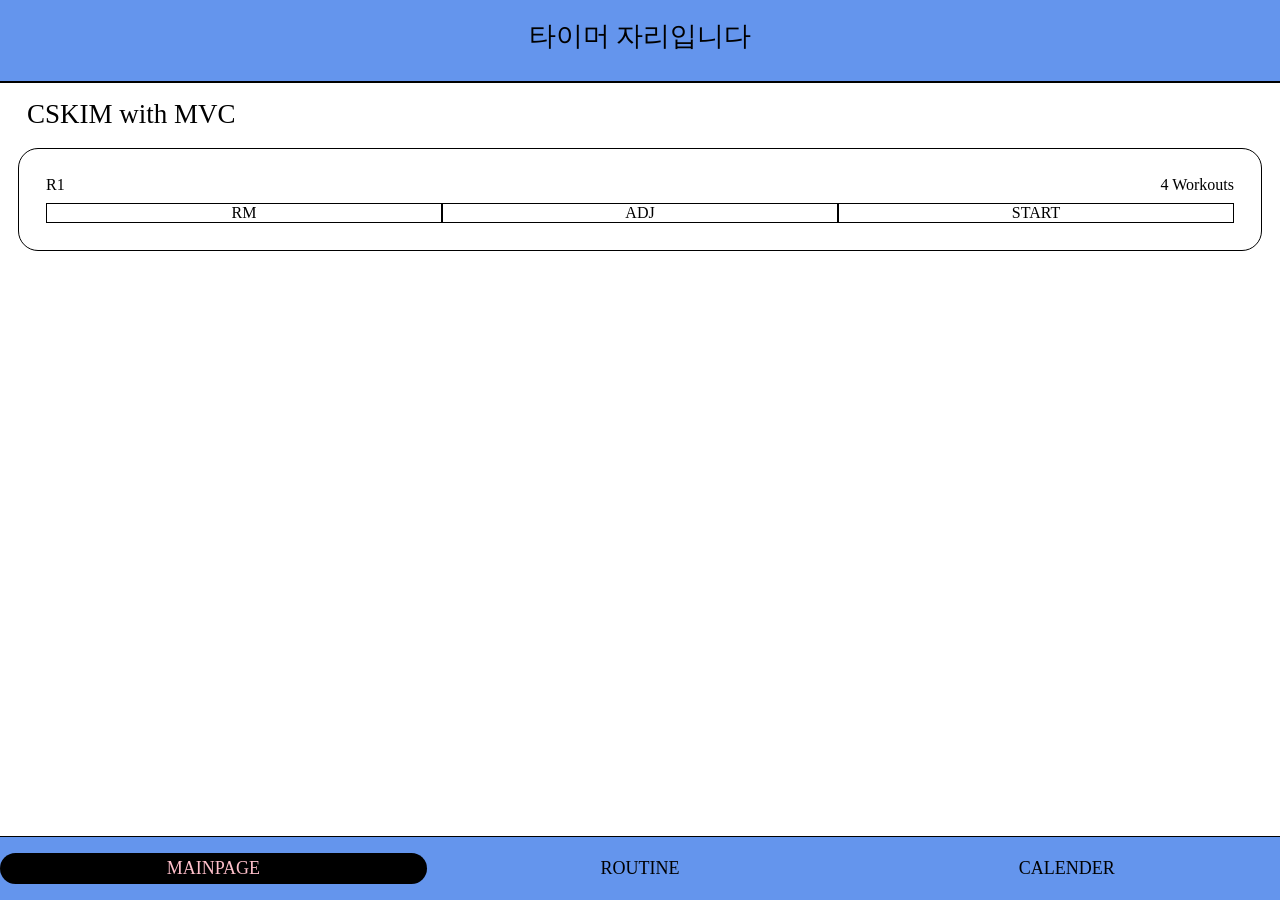
==== Vanilla_js/index.html @ 844982a0 "22/03/25 23:44 from desktop" ====
<!DOCTYPE html>
<html lang="kr">
<head>
  <meta charset="UTF-8">
  <meta http-equiv="X-UA-Compatible" content="IE=edge">
  <meta name="viewport" content="width=device-width, initial-scale=1.0">
  <title>CSKIM's Workout App with MVC Pattern</title>
  <link rel="stylesheet" href="./style.css">
</head>
<body>
  <header>
    <div class = "timer" style="display:none">
      타이머 자리입니다
    </div>
  </header>
  
<!-- NONE -->
  <!-- <h2 id = 'contents_guide'>CSKIM with MVC</h2> -->
  <div class = "contents" style="display:none"></div>
  <div class = "routines" id = 'routines_contents' style="display:none"></div>
  <div id="setting" style="display: none"></div>

  <div class="bottom_menu">
    <ul>
      <li class="active">MAINPAGE</li>
      <li class="none">ROUTINE</li>
      <li class="none">CALENDER</li>
    </ul>
  </div>

  <script type="module" src="./JS/app.js"></script>
</body>
</html>
---- Vanilla_js/style.css ----
body {
    margin: 0;
    padding: 0;
    /* padding-top: 9vh; */
    padding-bottom: 9vh;
}
ul {
    padding: 0;
    margin: 0;
}
header{
    margin: 0;
    padding: 0;
    position: fixed;
    width: 100%;
    top: 0;
    background-color: cornflowerblue;

}
header .timer {
    font-size: 3vh;
    /* position: fixed;
    width: 100%;
    top: 0; */
    border-bottom: 2px solid;
    height: 5vh;
    padding-top: 2vh;
    text-align: center;
    padding-bottom: 2vh;
}
.none {
    display: none;
}
.detail {
    display: "";
}
#routine_detail {
    padding: 1vh;
}
#routine_detail ul {
    list-style: none;
}
#routine_detail li {
    padding-top: .5vh;
}
#routines_header{
    top: 0;
    position: fixed;
    margin: 0;
    height: 11vh;
    text-align: center;
    background-color: cornflowerblue;
    border-bottom: 1px solid black;
}

#routines_header ul {
    margin-top: 1vh;
    margin-bottom: 1vh;
    font-size: 3vh;
    padding-bottom: 2vh;
}

#routines_header span {
    position: absolute;
    right: 0;
    padding: 1vh;
    font-size: 2vh;
    
}
.contents {
    width: 100%;
    padding-top: 11vh;
}
#routine_contents{
    margin: 2vh;
    border: 1px solid;
    border-radius: 20px;
    padding: 2vh;
    list-style: none;
}
#routine_count {
    right: 0;
}

#contents_guide {
    /* padding-top: 9vh; */
    font-size: 3vh;
    padding-left: 3vh;
}

#routine_text {
    margin: 1vh;
    display: flex;
    justify-content: space-between;
}

#routine_btns {
    margin: 1vh;
    display: flex;
    list-style: none;
}
#routine_btns li {
    flex: 1;
    text-align: center;
    border: 1px solid;
}


.routines {
    width: 100%;
}
.routines #routine_contents_margin {
    padding-top: 11vh;
}

#setting_header {
    display: flex;
    list-style: none;
    width: 100%;
    background-color: cornflowerblue;
}

#setting_header li{
    flex : 1;
    padding: 2vh;
}

.bottom_menu{
    padding-bottom: 1em;
    padding-top: 1em;
    background-color: cornflowerblue;
    border-top: 1px solid;
    position: fixed;
    bottom: 0;
    width: 100%;
}
.bottom_menu ul {
    list-style: none;
    display: flex;
}
.bottom_menu li {
    display: inline-block;
    width: 33%;
    /* box-sizing: border-box; */
    text-align: center;
    padding: 5px;
    font-size: 2vh;
}
.bottom_menu .active {
    color: pink;
    background-color: black;
    border-radius: 20px;
}
.routine_start::before{
    content: 'START';
}
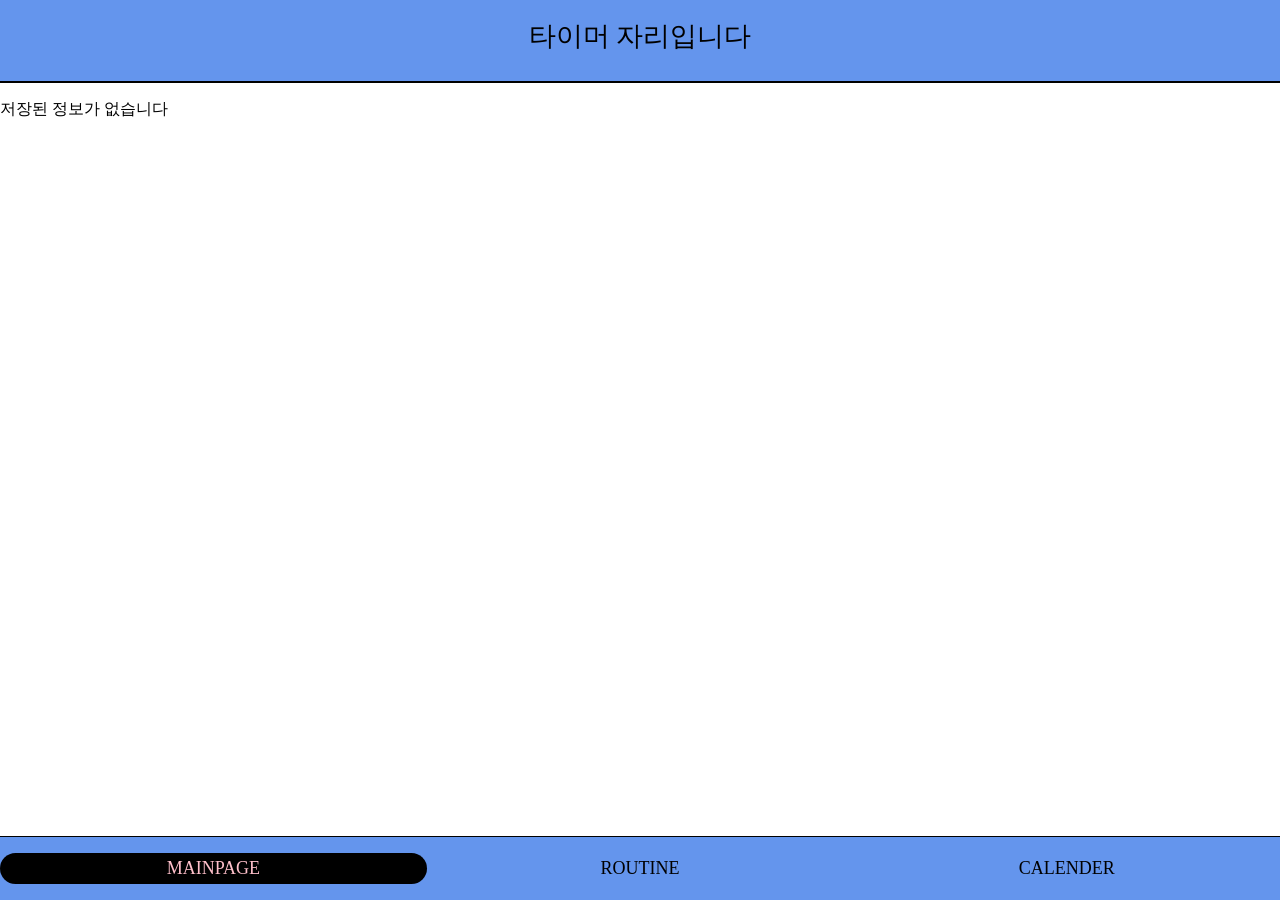
==== commit 8801e43a: "22/03/28 21:39 from desktop" ====
--- a/Vanilla_js/index.html
+++ b/Vanilla_js/index.html
@@ -19,7 +19,7 @@
   <div class = "contents" style="display:none"></div>
   <div class = "routines" id = 'routines_contents' style="display:none"></div>
   <div id="setting" style="display: none"></div>
-
+  <div id="detail" style="display: none;"></div>
   <div class="bottom_menu">
     <ul>
       <li class="active">MAINPAGE</li>
@@ -27,7 +27,7 @@
       <li class="none">CALENDER</li>
     </ul>
   </div>
-
+  
   <script type="module" src="./JS/app.js"></script>
 </body>
 </html>
--- a/Vanilla_js/style.css
+++ b/Vanilla_js/style.css
@@ -120,10 +120,39 @@
     background-color: cornflowerblue;
 }
 
+#detail_body {
+    width: fit-content;
+    position: relative;
+    left: 50%;
+    transform: translateX(-50%);
+}
+
 #setting_header li{
     flex : 1;
     padding: 2vh;
 }
+
+
+
+#detailToggle {
+    list-style-type: none;
+    text-align: center;
+}
+#detailToggle span{
+    margin: 2vh;
+    border: 1px solid cornflowerblue;
+}
+#detailToggle .on {
+    background-color: black;
+    color: pink;
+}
+
+
+#spreadDetail {
+    display: flex;
+    text-align: center;
+}
+
 
 .bottom_menu{
     padding-bottom: 1em;
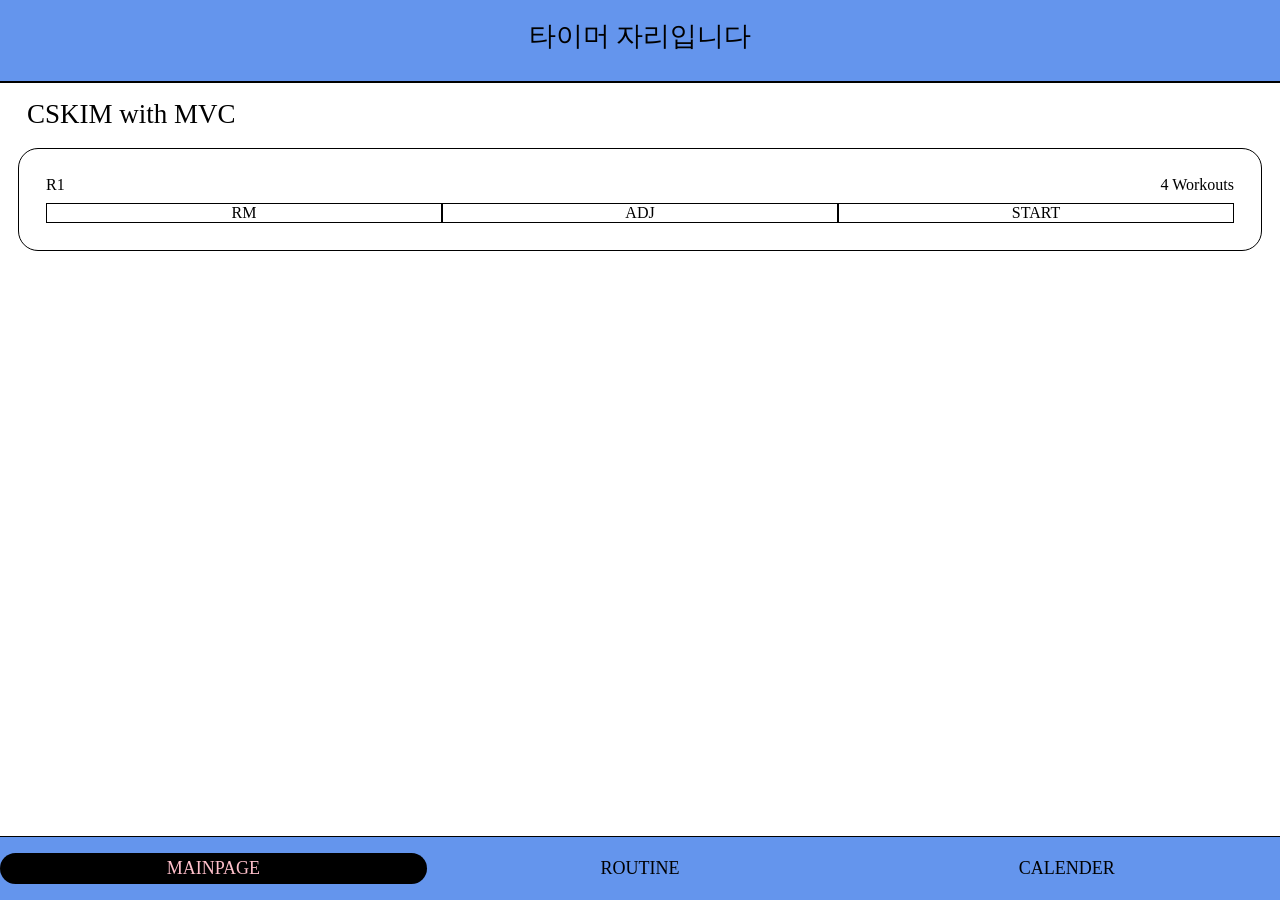
==== commit 3e62eddb: "22/04/11 16:18 from laptop" ====
--- a/Vanilla_js/index.html
+++ b/Vanilla_js/index.html
@@ -20,6 +20,7 @@
   <div class = "routines" id = 'routines_contents' style="display:none"></div>
   <div id="setting" style="display: none"></div>
   <div id="detail" style="display: none;"></div>
+  <div id="calendar" style="display: none;"></div>
   <div class="bottom_menu">
     <ul>
       <li class="active">MAINPAGE</li>
--- a/Vanilla_js/style.css
+++ b/Vanilla_js/style.css
@@ -78,6 +78,10 @@
     padding: 2vh;
     list-style: none;
 }
+#routine_contents ul{
+    list-style: none;
+}
+
 #routine_count {
     right: 0;
 }
@@ -148,11 +152,13 @@
 }
 
 
-#spreadDetail {
+.spreadDetail-on {
     display: flex;
     text-align: center;
 }
-
+.spreadDetail-off {
+    display: none;
+}
 
 .bottom_menu{
     padding-bottom: 1em;
@@ -182,4 +188,11 @@
 }
 .routine_start::before{
     content: 'START';
+}
+
+.activation {
+    text-align: center;
+}
+.disactivation {
+    display: none;
 }
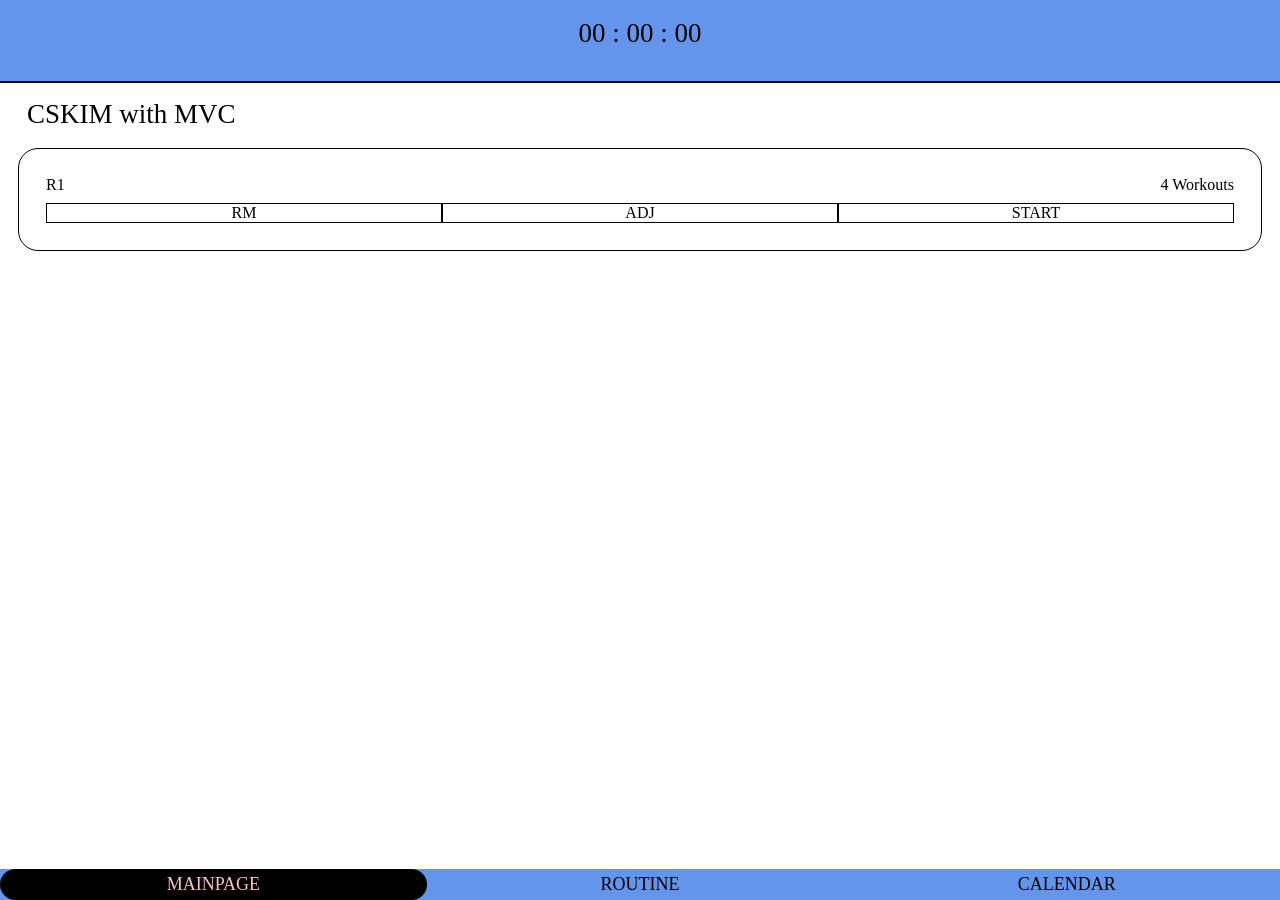
==== commit 6b2d2e89: "22/04/16 01:40 from DESKTOP --CSS&ANIMATION START  --CSS&ANIMATION START" ====
--- a/Vanilla_js/index.html
+++ b/Vanilla_js/index.html
@@ -1,5 +1,6 @@
 <!DOCTYPE html>
 <html lang="kr">
+
 <head>
   <meta charset="UTF-8">
   <meta http-equiv="X-UA-Compatible" content="IE=edge">
@@ -7,17 +8,12 @@
   <title>CSKIM's Workout App with MVC Pattern</title>
   <link rel="stylesheet" href="./style.css">
 </head>
+
 <body>
-  <header>
-    <div class = "timer" style="display:none">
-      타이머 자리입니다
-    </div>
-  </header>
-  
-<!-- NONE -->
-  <!-- <h2 id = 'contents_guide'>CSKIM with MVC</h2> -->
-  <div class = "contents" style="display:none"></div>
-  <div class = "routines" id = 'routines_contents' style="display:none"></div>
+  <div class="timer" style="display:none">00 : 00 : 00</div>
+  <div class="contents" style="display:none"></div>
+  <div class="workout" style="display:none"></div>
+  <div class="routines" id='routines_contents' style="display:none"></div>
   <div id="setting" style="display: none"></div>
   <div id="detail" style="display: none;"></div>
   <div id="calendar" style="display: none;"></div>
@@ -25,10 +21,11 @@
     <ul>
       <li class="active">MAINPAGE</li>
       <li class="none">ROUTINE</li>
-      <li class="none">CALENDER</li>
+      <li class="none">CALENDAR</li>
     </ul>
   </div>
-  
+
   <script type="module" src="./JS/app.js"></script>
 </body>
+
 </html>
--- a/Vanilla_js/style.css
+++ b/Vanilla_js/style.css
@@ -1,49 +1,129 @@
+@keyframes slideInRight {
+    0% {
+        margin-left: 100%;
+    }
+    25%{
+        margin-left: 100%;
+        transform : scale(0.7)
+    }
+    75% {
+        transform : scale(0.7)
+    }
+    100% {
+        margin-left: 0%;
+        transform : scale(1)
+    }
+}
+@keyframes slideInLeft {
+    0%{
+        right: 100%;
+    }
+    25% {
+        transform : scale(0.7)
+    }
+    75% {
+        transform : scale(0.7);
+        right : 0%
+    }
+    100% {
+        transform : scale(1)
+    }
+}
+@keyframes slideOutLeft {
+    0% {
+        right: 0% ;
+    }
+    25% {
+        transform: scale(0.7) ;
+    }
+    90% {
+        transform: scale(0.7) ;
+        right: 100%;
+    }
+}
+
+
 body {
     margin: 0;
     padding: 0;
     /* padding-top: 9vh; */
     padding-bottom: 9vh;
 }
+
 ul {
     padding: 0;
     margin: 0;
 }
-header{
+.timer {
     margin: 0;
     padding: 0;
     position: fixed;
     width: 100%;
     top: 0;
     background-color: cornflowerblue;
-
-}
-header .timer {
     font-size: 3vh;
-    /* position: fixed;
-    width: 100%;
-    top: 0; */
     border-bottom: 2px solid;
     height: 5vh;
     padding-top: 2vh;
     text-align: center;
     padding-bottom: 2vh;
 }
+
+/* Menu click */
 .none {
     display: none;
 }
 .detail {
     display: "";
 }
-#routine_detail {
-    padding: 1vh;
-}
-#routine_detail ul {
-    list-style: none;
-}
-#routine_detail li {
-    padding-top: .5vh;
-}
-#routines_header{
+.done {
+    background-color: rebeccapurple;
+}
+
+
+
+
+
+.contents {
+    position: fixed;
+    width: 100%;
+    padding-top: 11vh;
+}
+#contents_guide {
+    /* padding-top: 9vh; */
+    font-size: 3vh;
+    padding-left: 3vh;
+}
+
+
+
+.routines {
+    position: fixed;
+}
+#routine_contents {
+    margin: 2vh;
+    border: 1px solid;
+    border-radius: 20px;
+    padding: 2vh;
+    list-style: none;
+}
+#routine_contents ul {
+    list-style: none;
+}
+#routine_count {
+    right: 0;
+}
+#routine_text {
+    margin: 1vh;
+    display: flex;
+    justify-content: space-between;
+}
+#routine_btns {
+    margin: 1vh;
+    display: flex;
+    list-style: none;
+}
+#routines_header {
     top: 0;
     position: fixed;
     margin: 0;
@@ -52,70 +132,42 @@
     background-color: cornflowerblue;
     border-bottom: 1px solid black;
 }
-
 #routines_header ul {
     margin-top: 1vh;
     margin-bottom: 1vh;
     font-size: 3vh;
     padding-bottom: 2vh;
-}
-
+    list-style: none;
+}
 #routines_header span {
     position: absolute;
     right: 0;
     padding: 1vh;
     font-size: 2vh;
-    
-}
-.contents {
-    width: 100%;
-    padding-top: 11vh;
-}
-#routine_contents{
-    margin: 2vh;
-    border: 1px solid;
-    border-radius: 20px;
-    padding: 2vh;
-    list-style: none;
-}
-#routine_contents ul{
-    list-style: none;
-}
-
-#routine_count {
-    right: 0;
-}
-
-#contents_guide {
-    /* padding-top: 9vh; */
-    font-size: 3vh;
-    padding-left: 3vh;
-}
-
-#routine_text {
-    margin: 1vh;
-    display: flex;
-    justify-content: space-between;
-}
-
-#routine_btns {
-    margin: 1vh;
-    display: flex;
-    list-style: none;
 }
 #routine_btns li {
     flex: 1;
     text-align: center;
     border: 1px solid;
 }
-
-
 .routines {
     width: 100%;
 }
 .routines #routine_contents_margin {
     padding-top: 11vh;
 }
+#routine_detail {
+    padding: 1vh;
+}
+#routine_detail ul {
+    list-style: none;
+}
+#routine_detail li {
+    padding-top: .5vh;
+}
+
+
+
 
 #setting_header {
     display: flex;
@@ -123,6 +175,13 @@
     width: 100%;
     background-color: cornflowerblue;
 }
+#setting_header li {
+    flex: 1;
+    padding: 2vh;
+}
+
+
+
 
 #detail_body {
     width: fit-content;
@@ -130,19 +189,11 @@
     left: 50%;
     transform: translateX(-50%);
 }
-
-#setting_header li{
-    flex : 1;
-    padding: 2vh;
-}
-
-
-
 #detailToggle {
     list-style-type: none;
     text-align: center;
 }
-#detailToggle span{
+#detailToggle span {
     margin: 2vh;
     border: 1px solid cornflowerblue;
 }
@@ -152,31 +203,62 @@
 }
 
 
+/* CALENDARVIEW */
+.calendarToggle {
+    display: flex;
+    justify-content: space-evenly;
+    margin: 3vh;
+}
+.calendarColumn {
+    display: flex;
+    justify-content: space-between;
+    text-align: center;
+}
+.calendarColumn div {
+    width: 5vh;
+}
+.prevMonth {
+    background-color: gray;
+}
+.nextMonth {
+    background-color: gray;
+}
+.exist {
+    background-color: blueviolet;
+}
+
+
+
+
+
+#selected {
+    color: red;
+    text-decoration-line: underline;
+}
+
 .spreadDetail-on {
     display: flex;
     text-align: center;
 }
+
 .spreadDetail-off {
     display: none;
 }
 
-.bottom_menu{
-    padding-bottom: 1em;
-    padding-top: 1em;
-    background-color: cornflowerblue;
-    border-top: 1px solid;
-    position: fixed;
+.bottom_menu {
+    background-color: cornflowerblue;
+    position: absolute;
     bottom: 0;
-    width: 100%;
-}
+    left: 0;
+    width: 100%;
+}
+
 .bottom_menu ul {
-    list-style: none;
     display: flex;
 }
 .bottom_menu li {
     display: inline-block;
     width: 33%;
-    /* box-sizing: border-box; */
     text-align: center;
     padding: 5px;
     font-size: 2vh;
@@ -186,13 +268,3 @@
     background-color: black;
     border-radius: 20px;
 }
-.routine_start::before{
-    content: 'START';
-}
-
-.activation {
-    text-align: center;
-}
-.disactivation {
-    display: none;
-}
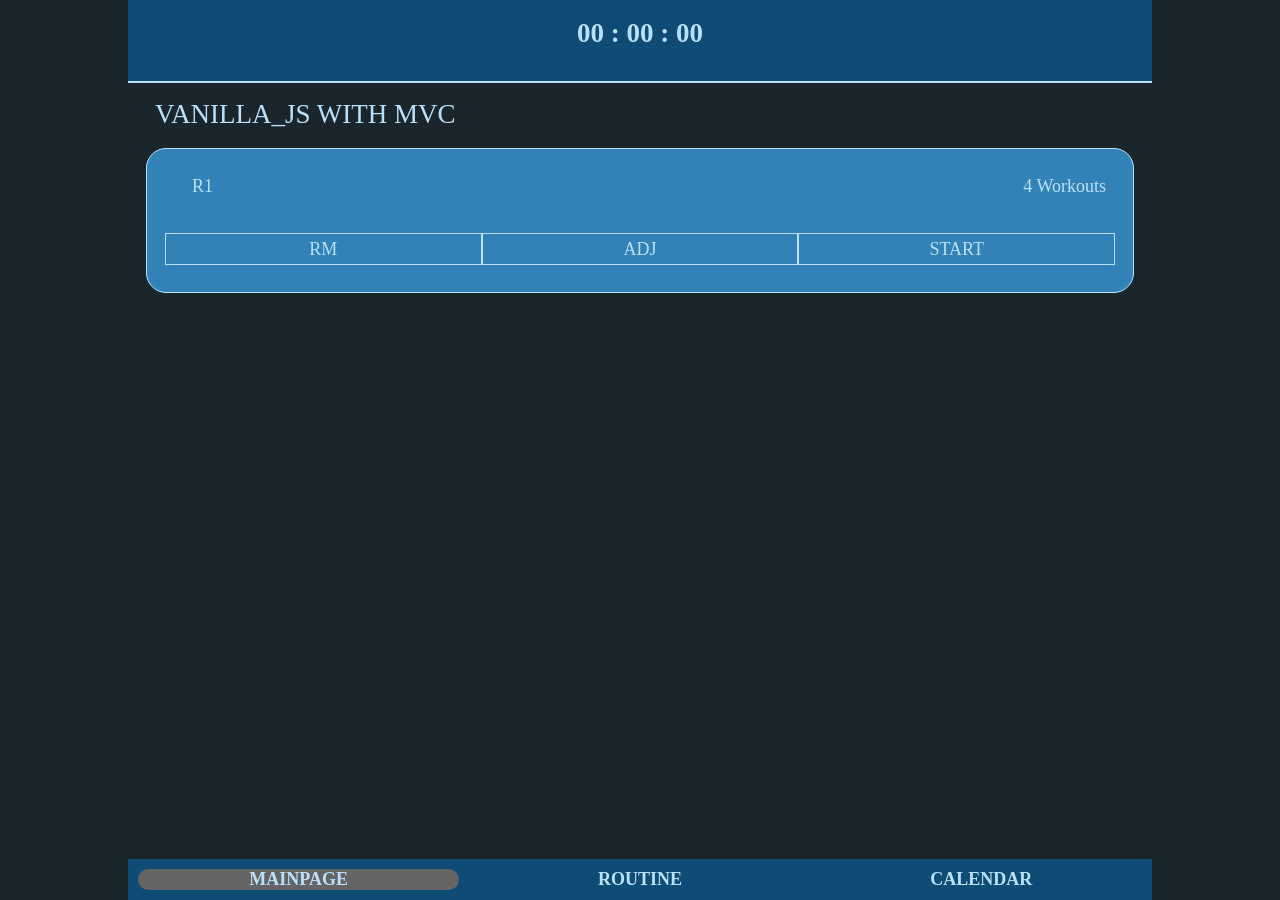
==== commit 3febbe34: "22/04/21 01:09 From desktop JINZZA_ALMOST_DONE" ====
--- a/Vanilla_js/index.html
+++ b/Vanilla_js/index.html
@@ -10,20 +10,22 @@
 </head>
 
 <body>
-  <div class="timer" style="display:none">00 : 00 : 00</div>
-  <div class="contents" style="display:none"></div>
-  <div class="workout" style="display:none"></div>
-  <div class="routines" id='routines_contents' style="display:none"></div>
-  <div id="setting" style="display: none"></div>
-  <div id="detail" style="display: none;"></div>
-  <div id="calendar" style="display: none;"></div>
-  <div class="bottom_menu">
-    <ul>
-      <li class="active">MAINPAGE</li>
-      <li class="none">ROUTINE</li>
-      <li class="none">CALENDAR</li>
-    </ul>
-  </div>
+  <!-- <div id = 'container'> -->
+    <div class="view timer" style="display:none">00 : 00 : 00</div>
+    <div class="view contents" style="display:none"></div>
+    <div class="view workout" style="display:none"></div>
+    <div class="view routines" id='routines_contents' style="display:none"></div>
+    <div class = 'view' id="setting" style="display: none"></div>
+    <div class = 'view' id="detail" style="display: none;"></div>
+    <div class = 'view' id="calendar" style="display: none;"></div>
+    <div class="view bottom_menu">
+      <ul>
+        <li class="active">MAINPAGE</li>
+        <li class="none">ROUTINE</li>
+        <li class="none">CALENDAR</li>
+      </ul>
+    </div>
+  <!-- </div> -->
 
   <script type="module" src="./JS/app.js"></script>
 </body>
--- a/Vanilla_js/style.css
+++ b/Vanilla_js/style.css
@@ -1,32 +1,62 @@
 @keyframes slideInRight {
     0% {
-        margin-left: 100%;
+        margin-left: 130%;
     }
     25%{
         margin-left: 100%;
+        transform : scale(0.7) rotate(0deg);
+    }
+    75% {
+        transform : scale(0.7) rotate(-1deg) skewX(-2deg);
+        margin-left: 0%;
+    }
+    95% {
+        transform: scale(1.02);
+    }
+    100% {
+        margin-left: 0%;
+        transform : scale(1);
+    }
+}
+@keyframes slideOutRight {
+    0% {
+        margin-left: 0%;
+        margin-right: 0% ;
+    }
+    25%{
         transform : scale(0.7)
     }
+    /* 50% {
+        transform: scale(0.1);
+    } */
     75% {
-        transform : scale(0.7)
-    }
-    100% {
-        margin-left: 0%;
+        transform : scale(0.7);
+        margin-left: 100%;
+        margin-right: -100%;
+    }
+    100% {
+        margin-left: 100%;
+        margin-right: -100%;
         transform : scale(1)
     }
 }
 @keyframes slideInLeft {
     0%{
-        right: 100%;
+        margin-right: 200%;
     }
     25% {
-        transform : scale(0.7)
+        transform : scale(0.7) rotate(0deg)
     }
     75% {
-        transform : scale(0.7);
-        right : 0%
-    }
-    100% {
-        transform : scale(1)
+        transform : scale(0.7) rotate(1deg) skewX(2deg);
+        margin-right : 0%
+    }    
+    85% {
+        transform: scale(1.02);
+    }
+    100% {
+        transform : scale(1);
+        margin-right : 0%
     }
 }
 @keyframes slideOutLeft {
@@ -40,19 +70,106 @@
         transform: scale(0.7) ;
         right: 100%;
     }
-}
-
-
+    100%{
+        right: 100%;
+    }
+}
+@keyframes slideOutLeftM {
+    0% {
+        margin-right: 0% ;
+    }
+    25% {
+        transform: scale(0.7) ;
+    }
+    90% {
+        transform: scale(0.7) ;
+        margin-left: -100%;
+        margin-right: 100%;
+    }
+    100%{
+        margin-left: -100%;
+        margin-right: 100%;
+    }
+}
+
+@keyframes dropDown {
+    0% {
+        transform: scaleY(0.1) translateY(-10%);
+        max-height: 0;
+      }
+    75% {
+        transform: scaleY(1.05);
+    }
+    100% {
+        transform: scaleY(1);
+        max-height: 500px;
+    }
+}
+@keyframes dropUp {
+    0% {
+        transform: scaleY(1.05);
+        max-height: 500px;
+      }
+    75% {
+        transform: scaleY(1);
+    }
+    100% {
+        transform: scaleY(0);
+        max-height: 0;
+    }
+}
+@keyframes slideUp {
+    0% {
+        margin-top: 100%;
+    }
+    75% {
+        margin-top: -2%;
+    }
+    100% {
+        margin-top: 0%;
+    }
+}
+@keyframes slideDown {
+    0% {
+        margin-top: 0%;
+    }
+    15% {
+        margin-top: -3%;
+    }
+    100% {
+        margin-top: 200%;
+    }
+}
+
+:root {
+    --header--color : rgb(15, 76, 117);
+    --background--color  : rgb(27, 38, 44);
+    --font--color : rgb(187, 225, 250);
+    --detail--color : rgb(50, 130, 184);
+    --pointer--color : rgb(100,100,100);
+}
 body {
+    display: flex;
+    width: 100vw;
+    height: 100vh;
     margin: 0;
     padding: 0;
-    /* padding-top: 9vh; */
-    padding-bottom: 9vh;
+    color: var(--font--color);
+    background-color: var(--background--color);
+    align-content: center;
+    flex-direction: column;
+    align-items: center;
+}
+.view {
+    max-width: 1024px;
+    min-width: 280px;
+    width: 100%;
 }
 
 ul {
     padding: 0;
     margin: 0;
+    list-style: none;
 }
 .timer {
     margin: 0;
@@ -60,21 +177,23 @@
     position: fixed;
     width: 100%;
     top: 0;
-    background-color: cornflowerblue;
+    background-color: var(--header--color);
     font-size: 3vh;
     border-bottom: 2px solid;
     height: 5vh;
     padding-top: 2vh;
     text-align: center;
     padding-bottom: 2vh;
+    font-weight: bolder;
 }
 
 /* Menu click */
 .none {
     display: none;
+    max-height: 0;
 }
 .detail {
-    display: "";
+    display: block;
 }
 .done {
     background-color: rebeccapurple;
@@ -96,19 +215,18 @@
 }
 
 
-
 .routines {
-    position: fixed;
+    width: 100%;
+    margin: 0;
 }
 #routine_contents {
+    background-color: var(--detail--color);
     margin: 2vh;
     border: 1px solid;
     border-radius: 20px;
     padding: 2vh;
     list-style: none;
-}
-#routine_contents ul {
-    list-style: none;
+    font-size: 2vh;
 }
 #routine_count {
     right: 0;
@@ -117,118 +235,292 @@
     margin: 1vh;
     display: flex;
     justify-content: space-between;
+    padding-bottom: 2vh;
+    padding-left: 2vh;
 }
 #routine_btns {
-    margin: 1vh;
-    display: flex;
-    list-style: none;
+    margin-top: 2vh;
+    margin-bottom: 1vh;
+    display: flex;
 }
 #routines_header {
     top: 0;
-    position: fixed;
-    margin: 0;
-    height: 11vh;
-    text-align: center;
+    max-width: 1024px;
+    position: absolute;
+    height: 9vh;
+    background-color: var(--header--color);
+    border-bottom: 2px solid;
+    font-size: 3vh;
+    font-weight: bolder;
+    display: flex;
+    flex-direction: row;
+    align-items: center;
+    justify-content: space-evenly;
+}
+#routines_header ul {
+    display: flex;
+    flex-direction: column-reverse;
+}
+#routine_btns li {
+    flex: 1;
+    text-align: center;
+    border: 1px solid;
+    padding: .5vh;
+}
+.routines #routine_contents_margin {
+    padding-top: 11vh;
+}
+#routine_detail {
+    border-top: 1px solid;
+    border-bottom: 1px solid;
+    padding: 1vh;
+    overflow: hidden;
+}
+#routine_detail li {
+    padding-top: .5vh;
+    box-sizing: border-box;
+}
+#routineSetDisplay {
+    font-weight: bolder;
+    font-size: 2.5vh;
+}
+#add_routine {
+    margin: 2vh;
+    font-size: x-large;
+}
+
+
+
+#setting_header {
+    position: sticky;
+    top:0;
+    display: flex;
+    width: 100%;
     background-color: cornflowerblue;
-    border-bottom: 1px solid black;
-}
-#routines_header ul {
+    font-size: 3vh;
+}
+#settingBox {
+    margin: 3vh;
+    font-size: 2vh;
+}
+#settingBox input{
     margin-top: 1vh;
     margin-bottom: 1vh;
-    font-size: 3vh;
-    padding-bottom: 2vh;
-    list-style: none;
-}
-#routines_header span {
-    position: absolute;
-    right: 0;
-    padding: 1vh;
-    font-size: 2vh;
-}
-#routine_btns li {
-    flex: 1;
-    text-align: center;
-    border: 1px solid;
-}
-.routines {
-    width: 100%;
-}
-.routines #routine_contents_margin {
-    padding-top: 11vh;
-}
-#routine_detail {
-    padding: 1vh;
-}
-#routine_detail ul {
-    list-style: none;
-}
-#routine_detail li {
-    padding-top: .5vh;
-}
-
-
-
-
-#setting_header {
-    display: flex;
-    list-style: none;
-    width: 100%;
-    background-color: cornflowerblue;
+    font-size: 2vh;
+}
+#routineNameSpan {
+    border-bottom: 1px solid;
 }
 #setting_header li {
     flex: 1;
     padding: 2vh;
 }
-
-
+.settingBtn {
+    display: flex;
+    justify-content: flex-end;
+}
+.settingBtn span {
+    padding-left: 1vh;
+    padding-right: 1vh;
+    padding-top: .5vh;
+    padding-bottom: .5vh;
+    margin-left: 1vh;
+    border: 1px solid;
+    border-radius: 10%;
+    background-color: var(--header--color);
+    transition: background-color 1s;
+}
+.settingBtn span:hover {
+    background-color: var(--background--color);
+}
 
 
 #detail_body {
-    width: fit-content;
-    position: relative;
-    left: 50%;
-    transform: translateX(-50%);
+    display: flex;
+    justify-items: center;
+    flex-direction: column;
+    align-items: center;
+    text-align: center;
+    font-size: 2vh;
+}
+#detailBox {
+    margin: 2vh;
+}
+#detailBox input {
+    margin: 1vh;
+}
+#detailSetBox {
+    margin: 1vh;
+}
+
+#detail_body input {
+    text-align: center;
+    background-color: var(--background--color);
+    color: var(--font--color);
+    margin: 1vh;
+    font-size: 2vh;
 }
 #detailToggle {
-    list-style-type: none;
-    text-align: center;
-}
-#detailToggle span {
+    width: 60vw;
+    display: flex;
+    text-align: center;
+    flex-direction: column;
     margin: 2vh;
-    border: 1px solid cornflowerblue;
-}
+    border: 1px solid;
+    background-color: var(--background--color);
+    transition: background-color ease 1s;
+}
+
 #detailToggle .on {
-    background-color: black;
-    color: pink;
-}
+    background-color: var(--pointer--color);
+}
+#detailToggle .off {
+    background-color: var(--background--color);
+}
+#detailToggle li {
+    display: flex;
+    flex-direction: row;
+    justify-content: space-evenly;
+    /* border: 1px solid cornflowerblue; */
+}
+#detailToggle span{
+    width: 100%;
+    padding: 1vh;
+}
+#detailToggle span:hover{
+    cursor: pointer;
+}
+#detailData {
+    display: flex;
+    flex-direction: column;
+}
+#detailData input {
+    width: 10vh;
+}
+#detailData .spreadDetail-on{
+    padding: 1vh;
+    margin: .5vh;
+    border: 1px solid;
+    align-items: center;
+    justify-content: space-evenly;
+}
+.spreadDetail-on div {
+    width: 10vh;
+    height: 7vh;
+    display: grid;
+    grid-column: 1 / 3;
+}
+.spreadDetail-on div span {
+    width: 3vh;
+    padding: 0.3vh;
+    border: 1px solid;
+    margin-bottom: 0.3vh ;
+    border-radius: 30%;
+    box-shadow: 1px 1px 1px white;
+    transition: all ease .01s;
+}
+.spreadDetail-on div span:active{
+    transform: translateY(3px);
+    box-shadow: none;
+}
+.spreadDetail-on div span:hover{
+    cursor: pointer;
+}
+.spreadDetail-on .a {
+    grid-row: 1 / 2;
+}
+.spreadDetail-on .b {
+    grid-row: 1 / 2;
+}
+.spreadDetail-on .c {
+    grid-row: 2 / 3;
+}
+.spreadDetail-on .d {
+    grid-row: 2 / 3;
+}
+
+
 
 
 /* CALENDARVIEW */
+#calendar_header {
+    background-color: var(--header--color);
+    text-align: center;
+    height: 9vh;
+    position: inherit;
+    border-bottom: 2px solid;
+    line-height: 9vh;
+    font-size: 3vh;
+    font-weight: bolder;
+
+}
 .calendarToggle {
+    position: inherit;
     display: flex;
     justify-content: space-evenly;
     margin: 3vh;
+    font-size: 2vh;
+}
+.calendarToggle span{
+    padding: 1vh;
+}
+#calendarBody {
+    border-bottom: 1px solid;
+    border-top: 1px solid;
 }
 .calendarColumn {
-    display: flex;
-    justify-content: space-between;
-    text-align: center;
+    border: 2px solid;
+    display: flex;
+    justify-content: stretch;
+    text-align: center;
+    align-content: stretch;
+    font-size: 2vh;
 }
 .calendarColumn div {
-    width: 5vh;
+    width: 100%;
+    padding: 1vh;
 }
 .prevMonth {
     background-color: gray;
+    border-left: 1px solid gray;
+    border-right: 1px solid gray;
 }
 .nextMonth {
-    background-color: gray;
+    background-color: gray;   
+    border-left: 1px solid gray;
+    border-right: 1px solid gray;
 }
 .exist {
+    /* color change */
     background-color: blueviolet;
 }
-
-
-
+#calendar .routine_remove {
+    display: inline;
+    position: static;
+    margin-left: 90%;
+    padding-right: 1vh;
+    padding-left: 1vh;
+    border: 1px solid;
+}
+#calendar .routine_remove:hover {
+    cursor: pointer;
+}
+#calendarBottom {
+    display: flex;
+    flex-direction: column;
+    align-items: center;
+}
+#calendarDetailCover {
+    width: 40vw;
+    height: 10vh;
+    text-align: center;
+    font-weight: bolder;
+    padding-top: 5vh;
+    margin: 2vh;
+}
+#calendarDetail {
+    width: 100%;
+}
 
 
 #selected {
@@ -246,11 +538,12 @@
 }
 
 .bottom_menu {
-    background-color: cornflowerblue;
+    background-color: var(--header--color);
     position: absolute;
     bottom: 0;
-    left: 0;
-    width: 100%;
+    width: 100%;
+    font-size: large;
+    font-weight: bolder;
 }
 
 .bottom_menu ul {
@@ -258,13 +551,14 @@
 }
 .bottom_menu li {
     display: inline-block;
+    background-color: black;
     width: 33%;
     text-align: center;
-    padding: 5px;
-    font-size: 2vh;
-}
+    margin:10px;
+    transition: background-color 0.5s;
+}
+
 .bottom_menu .active {
-    color: pink;
-    background-color: black;
+    background-color: var(--pointer--color);
     border-radius: 20px;
 }
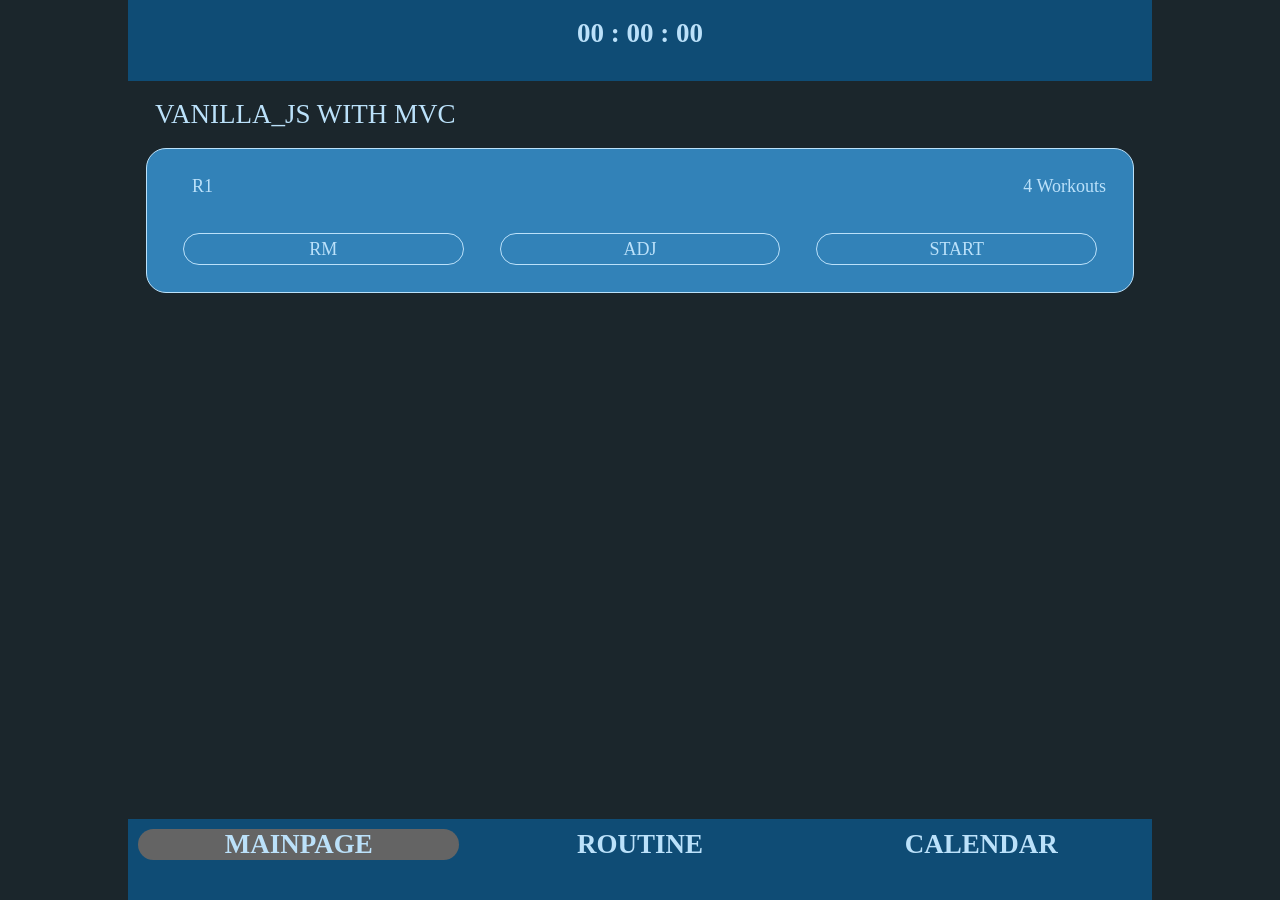
==== commit a4f2b3ea: "22/04/22 02:33 from Desktop find better color tamplet" ====
--- a/Vanilla_js/index.html
+++ b/Vanilla_js/index.html
@@ -20,9 +20,9 @@
     <div class = 'view' id="calendar" style="display: none;"></div>
     <div class="view bottom_menu">
       <ul>
-        <li class="active">MAINPAGE</li>
-        <li class="none">ROUTINE</li>
-        <li class="none">CALENDAR</li>
+        <li id = 'mainpageMenu' class="active">MAINPAGE</li>
+        <li id = 'routineMenu' class="">ROUTINE</li>
+        <li id = 'calendarMenu' class="">CALENDAR</li>
       </ul>
     </div>
   <!-- </div> -->
--- a/Vanilla_js/style.css
+++ b/Vanilla_js/style.css
@@ -91,7 +91,6 @@
         margin-right: 100%;
     }
 }
-
 @keyframes dropDown {
     0% {
         transform: scaleY(0.1) translateY(-10%);
@@ -138,6 +137,23 @@
     }
     100% {
         margin-top: 200%;
+    }
+}
+@keyframes blink {
+    50% {background: var(--pointer--color);}
+}
+@keyframes brr {
+    0%{
+        margin-top: 0%;
+    }
+    30%{
+        margin-top: -1%;
+    }
+    70% {
+        margin-top: 1%;
+    }
+    100%{
+        margin-top: 0%;
     }
 }
 
@@ -151,7 +167,6 @@
 body {
     display: flex;
     width: 100vw;
-    height: 100vh;
     margin: 0;
     padding: 0;
     color: var(--font--color);
@@ -164,6 +179,7 @@
     max-width: 1024px;
     min-width: 280px;
     width: 100%;
+    overflow: hidden;
 }
 
 ul {
@@ -179,7 +195,6 @@
     top: 0;
     background-color: var(--header--color);
     font-size: 3vh;
-    border-bottom: 2px solid;
     height: 5vh;
     padding-top: 2vh;
     text-align: center;
@@ -204,15 +219,65 @@
 
 
 .contents {
-    position: fixed;
+    display: flex;
     width: 100%;
     padding-top: 11vh;
+    flex-direction: column;
 }
 #contents_guide {
     /* padding-top: 9vh; */
     font-size: 3vh;
     padding-left: 3vh;
 }
+#workoutContents {
+    max-width: 1024px;
+}
+#workoutRoutineName {
+    font-size: 3vh;
+    margin-left: 3vh;
+}
+.workoutCount {
+    display: flex;
+}
+
+#workoutCountDisplay{
+    width: 50%;
+    display: flex;
+    height: 1vh;
+    border: 3px solid;
+    margin-top: 1vh;
+}
+#workoutCountDisplay span{
+    width: 100%;
+    border-left: 2px solid;
+    transition: background .5s ease;
+}
+#workoutCountDisplay .running{
+    animation: blink 2s ease infinite;  
+}
+#workoutBox {
+    display: flex;
+    justify-content: center;
+    font-size: 2vh;
+    margin-top: 2vh;
+}
+#workoutBox span{
+    margin: 3vh;
+    padding: 1vh;
+}
+#startButton {
+    color: var(--pointer--color);
+}
+
+#cancelButton {
+    color: red
+}
+#adjustBtn {
+    margin-left: 1vh;
+    margin-top: .2vh;
+    font-size: 1.8vh;
+}
+
 
 
 .routines {
@@ -249,7 +314,6 @@
     position: absolute;
     height: 9vh;
     background-color: var(--header--color);
-    border-bottom: 2px solid;
     font-size: 3vh;
     font-weight: bolder;
     display: flex;
@@ -265,7 +329,14 @@
     flex: 1;
     text-align: center;
     border: 1px solid;
+    border-radius: 20px;
     padding: .5vh;
+    margin-left: 2vh;
+    margin-right: 2vh;
+    transition: all ease .3s;
+}
+#routine_btns li:hover {
+    box-shadow: 5px 5px 5px var(--pointer--color);
 }
 .routines #routine_contents_margin {
     padding-top: 11vh;
@@ -296,8 +367,9 @@
     top:0;
     display: flex;
     width: 100%;
-    background-color: cornflowerblue;
-    font-size: 3vh;
+    background-color: var(--header--color);
+    font-size: 3vh;    
+    justify-content: space-between;
 }
 #settingBox {
     margin: 3vh;
@@ -312,7 +384,6 @@
     border-bottom: 1px solid;
 }
 #setting_header li {
-    flex: 1;
     padding: 2vh;
 }
 .settingBtn {
@@ -416,7 +487,7 @@
     border: 1px solid;
     margin-bottom: 0.3vh ;
     border-radius: 30%;
-    box-shadow: 1px 1px 1px white;
+    box-shadow: 1px 1px 1px var(--font--color);
     transition: all ease .01s;
 }
 .spreadDetail-on div span:active{
@@ -448,7 +519,6 @@
     text-align: center;
     height: 9vh;
     position: inherit;
-    border-bottom: 2px solid;
     line-height: 9vh;
     font-size: 3vh;
     font-weight: bolder;
@@ -490,10 +560,7 @@
     border-left: 1px solid gray;
     border-right: 1px solid gray;
 }
-.exist {
-    /* color change */
-    background-color: blueviolet;
-}
+
 #calendar .routine_remove {
     display: inline;
     position: static;
@@ -511,7 +578,7 @@
     align-items: center;
 }
 #calendarDetailCover {
-    width: 40vw;
+    width: 30vh;
     height: 10vh;
     text-align: center;
     font-weight: bolder;
@@ -522,11 +589,6 @@
     width: 100%;
 }
 
-
-#selected {
-    color: red;
-    text-decoration-line: underline;
-}
 
 .spreadDetail-on {
     display: flex;
@@ -542,8 +604,9 @@
     position: absolute;
     bottom: 0;
     width: 100%;
-    font-size: large;
+    font-size: 3vh;
     font-weight: bolder;
+    height: 9vh;
 }
 
 .bottom_menu ul {
@@ -551,14 +614,37 @@
 }
 .bottom_menu li {
     display: inline-block;
-    background-color: black;
     width: 33%;
     text-align: center;
+    border-radius: 30px;
     margin:10px;
-    transition: background-color 0.5s;
+    transition: background-color .3s;
 }
 
 .bottom_menu .active {
     background-color: var(--pointer--color);
-    border-radius: 20px;
-}
+}
+.bottom_menu li:hover{
+    background-color: var(--background--color);
+}
+
+
+.exist {
+    background-color: blueviolet;
+}
+#selected {
+    color: red;
+    text-decoration-line: underline;
+}
+
+
+.nextMonth, .prevMonth, .nonexist, .timer, #contents_guide,#setting_center,#routineNameSpan,
+#routines_header, #calendar_header, #currentDate, #detail_body:hover{
+    cursor: default;
+}
+.exist, .dateToggle, .clickable, #adjustBtn, #workout_text,#clickable,#mainpageMenu,#routineMenu,#calendarMenu,
+#startButton, #cancelButton, #tempStop, #endWorkout,#addWorkout,
+.routine_remove, .routine_adjust, .routine_start, #setting_save,#setting_cancel,
+#add_routine:hover {
+    cursor: pointer;
+}
